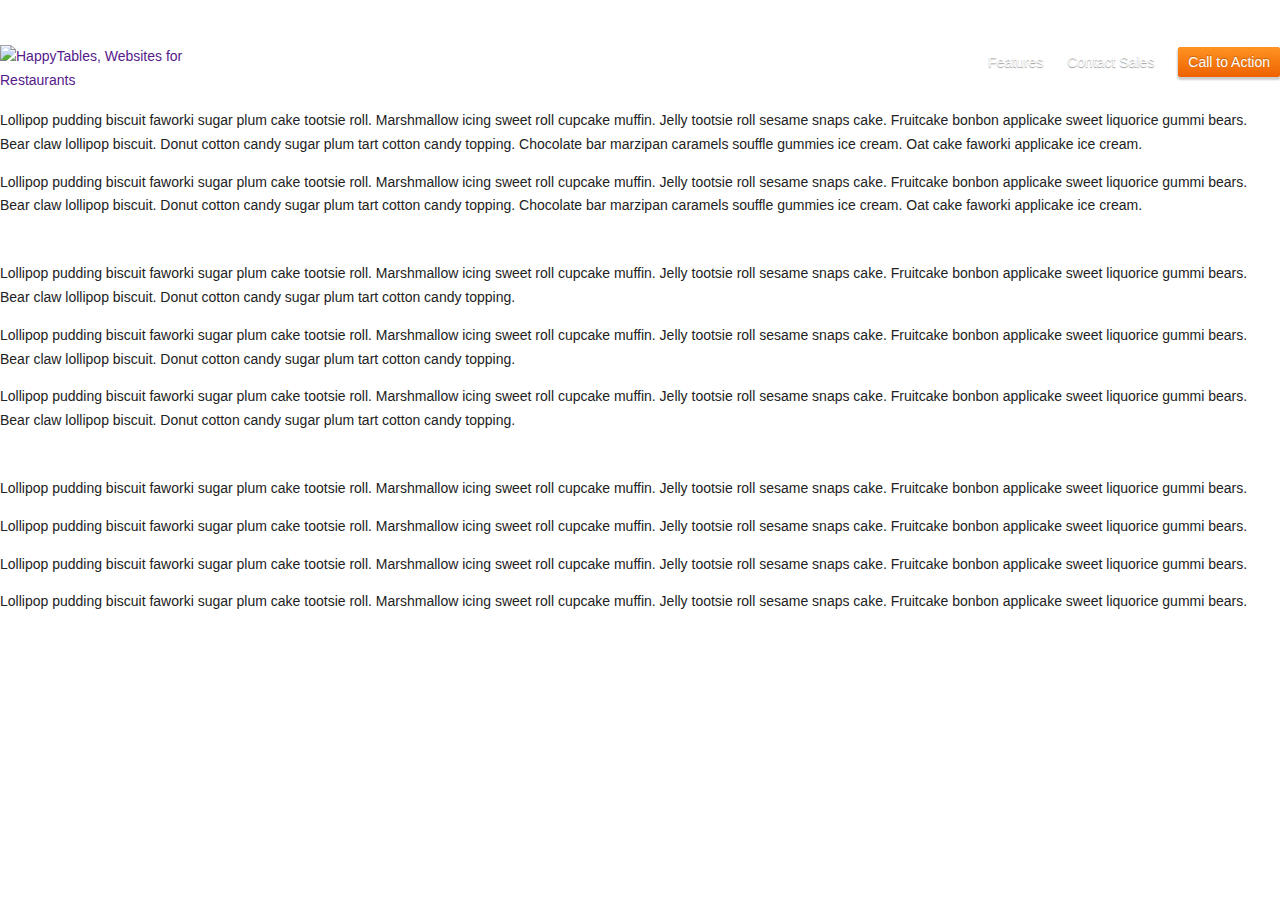
==== subpage.html @ 3476e572 "Fix up to 2.0" ====
<!doctype html>
<!-- paulirish.com/2008/conditional-stylesheets-vs-css-hacks-answer-neither/ -->
<!--[if lt IE 7]> <html class="no-js lt-ie9 lt-ie8 lt-ie7" lang="en"> <![endif]-->
<!--[if IE 7]>    <html class="no-js lt-ie9 lt-ie8" lang="en"> <![endif]-->
<!--[if IE 8]>    <html class="no-js lt-ie9" lang="en"> <![endif]-->
<!-- Consider adding a manifest.appcache: h5bp.com/d/Offline -->
<!--[if gt IE 8]><!--> <html class="no-js" lang="en"> <!--<![endif]-->
<head>

  <meta charset="utf-8">

  <meta http-equiv="X-UA-Compatible" content="IE=edge,chrome=1">

  <title></title>
  <meta name="description" content="">

  <meta name="viewport" content="width=device-width">

  <link rel="stylesheet" href="css/style.css">
  <link rel="stylesheet" href="css/960_12_col.css">

  <script src="js/libs/modernizr-2.5.3.min.js"></script>
  
</head>

<body>
  
	<div class="home home-spotlight-wrap">

		<!-- Home Specific - Header -->
	
		<div id="top-header">

			<div class="container_12">

					<header class="grid_12">

						<div class="home-logo"><a href=""><img src="img/logo.png" alt="HappyTables, Websites for Restaurants" /></a></div>

						<nav class="home-nav">
							<a href="">Features</a>
							<a href="">Contact Sales</a>
							<a href="" class="cta">Call to Action</a>
						</nav>

					</header>

			</div>

		</div>
		
			
	</div>
	
	<div class="clearfix gap"></div>
	
	<div class="container_12">
	
		<div class="grid_6">
		
			<p>Lollipop pudding biscuit faworki sugar plum cake tootsie roll. Marshmallow icing sweet roll cupcake muffin. Jelly tootsie roll sesame snaps cake. Fruitcake bonbon applicake sweet liquorice gummi bears. Bear claw lollipop biscuit. Donut cotton candy sugar plum tart cotton candy topping. Chocolate bar marzipan caramels souffle gummies ice cream. Oat cake faworki applicake ice cream.</p>
		
		</div>
		
		<div class="grid_6">
		
			<p>Lollipop pudding biscuit faworki sugar plum cake tootsie roll. Marshmallow icing sweet roll cupcake muffin. Jelly tootsie roll sesame snaps cake. Fruitcake bonbon applicake sweet liquorice gummi bears. Bear claw lollipop biscuit. Donut cotton candy sugar plum tart cotton candy topping. Chocolate bar marzipan caramels souffle gummies ice cream. Oat cake faworki applicake ice cream.</p>
		
		</div>
	
	</div>
	
	<div class="clearfix gap"></div>
	
	<div class="container_12">
	
		<div class="grid_4">
		
			<p>Lollipop pudding biscuit faworki sugar plum cake tootsie roll. Marshmallow icing sweet roll cupcake muffin. Jelly tootsie roll sesame snaps cake. Fruitcake bonbon applicake sweet liquorice gummi bears. Bear claw lollipop biscuit. Donut cotton candy sugar plum tart cotton candy topping.</p>
		
		</div>
		
		<div class="grid_4">
		
			<p>Lollipop pudding biscuit faworki sugar plum cake tootsie roll. Marshmallow icing sweet roll cupcake muffin. Jelly tootsie roll sesame snaps cake. Fruitcake bonbon applicake sweet liquorice gummi bears. Bear claw lollipop biscuit. Donut cotton candy sugar plum tart cotton candy topping.</p>
		
		</div>
		
		<div class="grid_4">
		
			<p>Lollipop pudding biscuit faworki sugar plum cake tootsie roll. Marshmallow icing sweet roll cupcake muffin. Jelly tootsie roll sesame snaps cake. Fruitcake bonbon applicake sweet liquorice gummi bears. Bear claw lollipop biscuit. Donut cotton candy sugar plum tart cotton candy topping.</p>
		
		</div>
		
	</div>
	
	<div class="clearfix gap"></div>
	
	<div class="container_12">
	
		<div class="grid_3">
		
			<p>Lollipop pudding biscuit faworki sugar plum cake tootsie roll. Marshmallow icing sweet roll cupcake muffin. Jelly tootsie roll sesame snaps cake. Fruitcake bonbon applicake sweet liquorice gummi bears.</p>
		
		</div>
		
		<div class="grid_3">
		
			<p>Lollipop pudding biscuit faworki sugar plum cake tootsie roll. Marshmallow icing sweet roll cupcake muffin. Jelly tootsie roll sesame snaps cake. Fruitcake bonbon applicake sweet liquorice gummi bears.</p>
		
		</div>
		
		<div class="grid_3">
		
			<p>Lollipop pudding biscuit faworki sugar plum cake tootsie roll. Marshmallow icing sweet roll cupcake muffin. Jelly tootsie roll sesame snaps cake. Fruitcake bonbon applicake sweet liquorice gummi bears.</p>
		
		</div>
		
		<div class="grid_3">
		
			<p>Lollipop pudding biscuit faworki sugar plum cake tootsie roll. Marshmallow icing sweet roll cupcake muffin. Jelly tootsie roll sesame snaps cake. Fruitcake bonbon applicake sweet liquorice gummi bears.</p>
		
		</div>
		
	</div>
	
	<div class="clearfix gap"></div>
            
<footer>

</footer>

</body>
</html>
---- css/style.css ----
/*
 * HTML5 Boilerplate
 *
 * What follows is the result of much research on cross-browser styling.
 * Credit left inline and big thanks to Nicolas Gallagher, Jonathan Neal,
 * Kroc Camen, and the H5BP dev community and team.
 *
 * Detailed information about this CSS: h5bp.com/css
 *
 * ==|== normalize ==========================================================
 */


/* =============================================================================
   HTML5 display definitions
   ========================================================================== */

article, aside, details, figcaption, figure, footer, header, hgroup, nav, section { display: block; }
audio, canvas, video { display: inline-block; *display: inline; *zoom: 1; }
audio:not([controls]) { display: none; }
[hidden] { display: none; }


/* =============================================================================
   Base
   ========================================================================== */

/*
 * 1. Correct text resizing oddly in IE6/7 when body font-size is set using em units
 * 2. Prevent iOS text size adjust on device orientation change, without disabling user zoom: h5bp.com/g
 */

html { font-size: 100%; -webkit-text-size-adjust: 100%; -ms-text-size-adjust: 100%; }

html, button, input, select, textarea { font-family: sans-serif; color: #222; }

body { margin: 0; font-size: 14px; line-height: 1.7; }

/*
 * Remove text-shadow in selection highlight: h5bp.com/i
 * These selection declarations have to be separate
 * Also: hot pink! (or customize the background color to match your design)
 */

::-moz-selection { background: #fe57a1; color: #fff; text-shadow: none; }
::selection { background: #fe57a1; color: #fff; text-shadow: none; }


/* =============================================================================
   Links
   ========================================================================== */

a { color: #00e; text-decoration:none; }
a:visited { color: #551a8b; }
a:hover { color: #06e; }
a:focus { outline: thin dotted; }

/* Improve readability when focused and hovered in all browsers: h5bp.com/h */
a:hover, a:active { outline: 0; }


/* =============================================================================
   Typography
   ========================================================================== */

abbr[title] { border-bottom: 1px dotted; }

b, strong { font-weight: bold; }

blockquote { margin: 1em 40px; }

dfn { font-style: italic; }

hr { display: block; height: 1px; border: 0; border-top: 1px solid #ccc; margin: 1em 0; padding: 0; }

ins { background: #ff9; color: #000; text-decoration: none; }

mark { background: #ff0; color: #000; font-style: italic; font-weight: bold; }

/* Redeclare monospace font family: h5bp.com/j */
pre, code, kbd, samp { font-family: monospace, serif; _font-family: 'courier new', monospace; font-size: 1em; }

/* Improve readability of pre-formatted text in all browsers */
pre { white-space: pre; white-space: pre-wrap; word-wrap: break-word; }

q { quotes: none; }
q:before, q:after { content: ""; content: none; }

small { font-size: 85%; }

/* Position subscript and superscript content without affecting line-height: h5bp.com/k */
sub, sup { font-size: 75%; line-height: 0; position: relative; vertical-align: baseline; }
sup { top: -0.5em; }
sub { bottom: -0.25em; }


/* =============================================================================
   Lists
   ========================================================================== */

ul, ol { margin: 1em 0; padding: 0 0 0 40px; }
dd { margin: 0 0 0 40px; }
nav ul, nav ol { list-style: none; list-style-image: none; margin: 0; padding: 0; }


/* =============================================================================
   Embedded content
   ========================================================================== */

/*
 * 1. Improve image quality when scaled in IE7: h5bp.com/d
 * 2. Remove the gap between images and borders on image containers: h5bp.com/i/440
 */

img { border: 0; -ms-interpolation-mode: bicubic; vertical-align: middle; }

/*
 * Correct overflow not hidden in IE9
 */

svg:not(:root) { overflow: hidden; }


/* =============================================================================
   Figures
   ========================================================================== */

figure { margin: 0; }


/* =============================================================================
   Forms
   ========================================================================== */

form { margin: 0; }
fieldset { border: 0; margin: 0; padding: 0; }

/* Indicate that 'label' will shift focus to the associated form element */
label { cursor: pointer; }

/*
 * 1. Correct color not inheriting in IE6/7/8/9
 * 2. Correct alignment displayed oddly in IE6/7
 */

legend { border: 0; *margin-left: -7px; padding: 0; white-space: normal; }

/*
 * 1. Correct font-size not inheriting in all browsers
 * 2. Remove margins in FF3/4 S5 Chrome
 * 3. Define consistent vertical alignment display in all browsers
 */

button, input, select, textarea { font-size: 100%; margin: 0; vertical-align: baseline; *vertical-align: middle; }

/*
 * 1. Define line-height as normal to match FF3/4 (set using !important in the UA stylesheet)
 */

button, input { line-height: normal; }

/*
 * 1. Display hand cursor for clickable form elements
 * 2. Allow styling of clickable form elements in iOS
 * 3. Correct inner spacing displayed oddly in IE7 (doesn't effect IE6)
 */

button, input[type="button"], input[type="reset"], input[type="submit"] { cursor: pointer; -webkit-appearance: button; *overflow: visible; }

/*
 * Re-set default cursor for disabled elements
 */

button[disabled], input[disabled] { cursor: default; }

/*
 * Consistent box sizing and appearance
 */

input[type="checkbox"], input[type="radio"] { box-sizing: border-box; padding: 0; *width: 13px; *height: 13px; }
input[type="search"] { -webkit-appearance: textfield; -moz-box-sizing: content-box; -webkit-box-sizing: content-box; box-sizing: content-box; }
input[type="search"]::-webkit-search-decoration, input[type="search"]::-webkit-search-cancel-button { -webkit-appearance: none; }

/*
 * Remove inner padding and border in FF3/4: h5bp.com/l
 */

button::-moz-focus-inner, input::-moz-focus-inner { border: 0; padding: 0; }

/*
 * 1. Remove default vertical scrollbar in IE6/7/8/9
 * 2. Allow only vertical resizing
 */

textarea { overflow: auto; vertical-align: top; resize: vertical; }

/* Colors for form validity */
input:valid, textarea:valid {  }
input:invalid, textarea:invalid { background-color: #f0dddd; }


/* =============================================================================
   Tables
   ========================================================================== */

table { border-collapse: collapse; border-spacing: 0; }
td { vertical-align: top; }


/* =============================================================================
   Chrome Frame Prompt
   ========================================================================== */

.chromeframe { margin: 0.2em 0; background: #ccc; color: black; padding: 0.2em 0; }


/* ==|== primary styles =====================================================
   Author:
   ========================================================================== */

.gap { margin-top:30px; }

.home-spotlight-wrap {
  background:url('../img/body-bg.png');
  /*
  Full-Size BG
  -moz-background-size:100% auto;
  -webkit-background-size:100% auto;
  background-size:100% auto;
  */
}

.home h2.home-tagline {
  text-align:center;
  display:block;
  font-size:42px;
  margin:35px auto 10px;
  line-height:52px;
  color:#ffffff;
  text-shadow:0 1px 2px rgba(0,0,0,0.6), 0 0 5px rgba(0,0,0,0.3);
}

.home-description {
  font-size:17px;
  text-align:center;
  color:#ffffff;
  margin:0px auto 25px;
  text-shadow:0 -1px 1px rgba(0,0,0,0.3), 0 0 3px rgba(0,0,0,0.3);
}

.home-spotlight {
  position:relative;
  height:407px;
  width:940px;
  overflow:visible;
  z-index:5;
}

.home-desktop {
  position:absolute;
  top:10px;
  left:140px;
  width:660px;
  padding-top:26px;
  height:371px;
  background:#ffffff url('../img/browser-top.jpg') no-repeat top left;
  z-index:20;
  -moz-border-radius-topleft:4px;
  -moz-border-radius-topright:4px;
  -moz-border-radius-bottomright:0px;
  -moz-border-radius-bottomleft:0px;
  -webkit-border-radius:4px 4px 0px 0px;
  border-radius:4px 4px 0px 0px;
  -webkit-box-shadow:0px 3px 10px 5px rgba(0,0,0,0.5);
  -moz-box-shadow:0px 3px 10px 5px rgba(0,0,0,0.5);
  box-shadow:0px 3px 10px 5px rgba(0,0,0,0.5);
}

.home-desktop:before {
  position:absolute;
  content:'';
  top:26px;
  left:0;
  right:0;
  bottom:0;
  -webkit-box-shadow:inset 0px 2px 1px 1px rgba(0,0,0,0.3);
  -moz-box-shadow:inset 0px 2px 1px 1px rgba(0,0,0,0.3);
  box-shadow:inset 0px 2px 1px 1px rgba(0,0,0,0.3);
}

.home-dashboard {
  position:absolute;
  top:80px;
  left:0px;
  width:200px;
  padding-top:26px;
  height:314px;
  background:#ffffff url('../img/browser-top.jpg') no-repeat top left;
  z-index:10;
  -moz-border-radius-topleft:4px;
  -moz-border-radius-topright:4px;
  -moz-border-radius-bottomright:0px;
  -moz-border-radius-bottomleft:0px;
  -webkit-border-radius:4px 4px 0px 0px;
  border-radius:4px 4px 0px 0px;
  -webkit-box-shadow:0px 3px 10px 5px rgba(0,0,0,0.2);
  -moz-box-shadow:0px 3px 10px 5px rgba(0,0,0,0.2);
  box-shadow:0px 3px 10px 5px rgba(0,0,0,0.2);
}

.home-dashboard:before {
  position:absolute;
  content:'';
  top:26px;
  left:0;
  right:0;
  bottom:0;
  -webkit-box-shadow:inset 0px 2px 2px 0px rgba(0,0,0,0.2);
  -moz-box-shadow:inset 0px 2px 2px 0px rgba(0,0,0,0.2);
  box-shadow:inset 0px 2px 2px 0px rgba(0,0,0,0.2);
}

.home-mobile {
  position:absolute;
  top:76px;
  left:770px;
  width:163px;
  height:294px;
  padding-top:50px;
  padding-left:20px;
  z-index:10;
  background:transparent url('../img/mobile-bg.png') no-repeat top left;
}

.home-mobile:before {
  position:absolute;
  content:'';
  top:3px;
  left:0px;
  right:8px;
  bottom:0;
  z-index:-5;
  -webkit-border-radius:30px;
  -moz-border-radius:30px;
  border-radius:30px;
  -webkit-box-shadow:0px 3px 10px 5px rgba(0,0,0,0.2);
  -moz-box-shadow:0px 3px 10px 5px rgba(0,0,0,0.2);
  box-shadow:0px 3px 10px 5px rgba(0,0,0,0.2);
}

.home #top-header { background:rgba(0,0,0,0.2); }
.home-logo {
  float:left;
  width:240px;
  height:35px;
  margin:15px 0;
}

nav.home-nav {
  float:right;
  text-align:right;
  width:400px;
  height:65px;
  line-height:65px;
  margin-top:0px;
  text-shadow:0 1px 1px rgba(0,0,0,0.4);
}

nav.home-nav a {
  color:rgba(255,255,255,1);
  margin-left:20px;
}

nav.home-nav a:hover { opacity:0.7; }
nav a.cta {
  -webkit-border-radius:3px;
  -moz-border-radius:3px;
  border-radius:3px;
  /* Replace with your color */
  background-color:#ee6100;
  background-repeat:repeat-x;
  background-image:-khtml-gradient(linear,left top,left bottom,from(#ff9422),to(#ee6100));
  background-image:-moz-linear-gradient(top,#ff9422,#ee6100);
  background-image:-ms-linear-gradient(top,#ff9422,#ee6100);
  background-image:-webkit-gradient(linear,left top,left bottom,color-stop(0%,#ff9422),color-stop(100%,#ee6100));
  background-image:-webkit-linear-gradient(top,#ff9422,#ee6100);
  background-image:-o-linear-gradient(top,#ff9422,#ee6100);
  background-image:linear-gradient(top,#ff9422,#ee6100);
  filter:progid:DXImageTransform.Microsoft.gradient(startColorstr='#ff9422', endColorstr='#ee6100', GradientType=0);
  border-color:#ee6100 #ee6100 #a24200;
  border-color:rgba(0,0,0,0.1) rgba(0,0,0,0.1) rgba(0,0,0,0.25);
  -webkit-box-shadow:0px 2px 2px 1px rgba(0,0,0,0.2);
  -moz-box-shadow:0px 2px 2px 1px rgba(0,0,0,0.2);
  box-shadow:0px 2px 2px 1px rgba(0,0,0,0.2);
  text-shadow:0 -1px 1px rgba(0,0,0,0.25);
  padding:7px 10px;
}

nav a.cta:hover {
  /* Replace with your color */
  background-color:#ff7200;
  background-repeat:repeat-x;
  background-image:-khtml-gradient(linear,left top,left bottom,from(#ffa533),to(#ff7200));
  background-image:-moz-linear-gradient(top,#ffa533,#ff7200);
  background-image:-ms-linear-gradient(top,#ffa533,#ff7200);
  background-image:-webkit-gradient(linear,left top,left bottom,color-stop(0%,#ffa533),color-stop(100%,#ff7200));
  background-image:-webkit-linear-gradient(top,#ffa533,#ff7200);
  background-image:-o-linear-gradient(top,#ffa533,#ff7200);
  background-image:linear-gradient(top,#ffa533,#ff7200);
  filter:progid:DXImageTransform.Microsoft.gradient(startColorstr='#ffa533', endColorstr='#ff7200', GradientType=0);
  border-color:#ff7200 #ff7200 #b35000;
  border-color:rgba(0,0,0,0.1) rgba(0,0,0,0.1) rgba(0,0,0,0.25);
  opacity:1;
}

.main-cta-button {
  position:relative;
  z-index:50;
  top:-35px;
  width:260px;
  text-align:center;
  margin:0 auto;
  font-weight:bold;
  text-transform:uppercase;
  letter-spacing:1px;
  font-size:18px;
  padding:20px;
  -webkit-border-radius:10px;
  -moz-border-radius:10px;
  border-radius:10px;
  color:#ffffff;
  border:1px solid #ff7200;
  text-shadow:0 -1px 1px rgba(0,0,0,0.25);
  cursor:pointer;
  cursor:hand;
  /* Replace with your color */
  background-color:#ee6100;
  background-repeat:repeat-x;
  background-image:-khtml-gradient(linear,left top,left bottom,from(#ff9422),to(#ee6100));
  background-image:-moz-linear-gradient(top,#ff9422,#ee6100);
  background-image:-ms-linear-gradient(top,#ff9422,#ee6100);
  background-image:-webkit-gradient(linear,left top,left bottom,color-stop(0%,#ff9422),color-stop(100%,#ee6100));
  background-image:-webkit-linear-gradient(top,#ff9422,#ee6100);
  background-image:-o-linear-gradient(top,#ff9422,#ee6100);
  background-image:linear-gradient(top,#ff9422,#ee6100);
  filter:progid:DXImageTransform.Microsoft.gradient(startColorstr='#ff9422', endColorstr='#ee6100', GradientType=0);
  border-color:#ee6100 #ee6100 #a24200;
  border-color:rgba(0,0,0,0.1) rgba(0,0,0,0.1) rgba(0,0,0,0.25);
  -webkit-box-shadow:0px 2px 2px 1px rgba(0,0,0,0.15);
  -moz-box-shadow:0px 2px 2px 1px rgba(0,0,0,0.15);
  box-shadow:0px 2px 2px 1px rgba(0,0,0,0.15);
}

.main-cta-button:hover {
  /* Replace with your color */
  background-color:#ff7200;
  background-repeat:repeat-x;
  background-image:-khtml-gradient(linear,left top,left bottom,from(#ffa533),to(#ff7200));
  background-image:-moz-linear-gradient(top,#ffa533,#ff7200);
  background-image:-ms-linear-gradient(top,#ffa533,#ff7200);
  background-image:-webkit-gradient(linear,left top,left bottom,color-stop(0%,#ffa533),color-stop(100%,#ff7200));
  background-image:-webkit-linear-gradient(top,#ffa533,#ff7200);
  background-image:-o-linear-gradient(top,#ffa533,#ff7200);
  background-image:linear-gradient(top,#ffa533,#ff7200);
  filter:progid:DXImageTransform.Microsoft.gradient(startColorstr='#ffa533', endColorstr='#ff7200', GradientType=0);
  border-color:#ff7200 #ff7200 #b35000;
  border-color:rgba(0,0,0,0.1) rgba(0,0,0,0.1) rgba(0,0,0,0.25);
}

.main-cta-desc {
  position:relative;
  top:-16px;
  font-size:15px;
  text-transform:uppercase;
  text-align:center;
  color:#656565;
  text-shadow:0 1px 0 rgba(255,255,255,0.5);
}

.spotlight-features {
  /* Replace with your color */
  border-top:1px solid #b6b6b6;
  border-bottom:1px solid #b6b6b6;
  background:#e8e8e8;
  background:-moz-linear-gradient(top,rgba(232,232,232,1) 1%,rgba(206,206,206,1) 100%);
  background:-webkit-gradient(linear,left top,left bottom,color-stop(1%,rgba(232,232,232,1)),color-stop(100%,rgba(206,206,206,1)));
  background:-webkit-linear-gradient(top,rgba(232,232,232,1) 1%,rgba(206,206,206,1) 100%);
  background:-o-linear-gradient(top,rgba(232,232,232,1) 1%,rgba(206,206,206,1) 100%);
  background:-ms-linear-gradient(top,rgba(232,232,232,1) 1%,rgba(206,206,206,1) 100%);
  background:linear-gradient(top,rgba(232,232,232,1) 1%,rgba(206,206,206,1) 100%);
  filter:progid:DXImageTransform.Microsoft.gradient(startColorstr='#e8e8e8',endColorstr='#cecece',GradientType=0);
  -webkit-box-shadow:inset 0px 1px 1px 1px rgba(255,255,255,1);
  -moz-box-shadow:inset 0px 1px 1px 1px rgba(255,255,255,1);
  box-shadow:inset 0px 1px 1px 1px rgba(255,255,255,1);
}

/* ==|== media queries ======================================================
   EXAMPLE Media Query for Responsive Design.
   This example overrides the primary ('mobile first') styles
   Modify as content requires.
   ========================================================================== */

@media only screen and (min-width: 35em) {
  /* Style adjustments for viewports that meet the condition */
}



/* ==|== non-semantic helper classes ========================================
   Please define your styles before this section.
   ========================================================================== */

/* For image replacement */
.ir { display: block; border: 0; text-indent: -999em; overflow: hidden; background-color: transparent; background-repeat: no-repeat; text-align: left; direction: ltr; *line-height: 0; }
.ir br { display: none; }

/* Hide from both screenreaders and browsers: h5bp.com/u */
.hidden { display: none !important; visibility: hidden; }

/* Hide only visually, but have it available for screenreaders: h5bp.com/v */
.visuallyhidden { border: 0; clip: rect(0 0 0 0); height: 1px; margin: -1px; overflow: hidden; padding: 0; position: absolute; width: 1px; }

/* Extends the .visuallyhidden class to allow the element to be focusable when navigated to via the keyboard: h5bp.com/p */
.visuallyhidden.focusable:active, .visuallyhidden.focusable:focus { clip: auto; height: auto; margin: 0; overflow: visible; position: static; width: auto; }

/* Hide visually and from screenreaders, but maintain layout */
.invisible { visibility: hidden; }

/* Contain floats: h5bp.com/q */
.clearfix:before, .clearfix:after { content: ""; display: table; }
.clearfix:after { clear: both; }
.clearfix { *zoom: 1; }



/* ==|== print styles =======================================================
   Print styles.
   Inlined to avoid required HTTP connection: h5bp.com/r
   ========================================================================== */

@media print {
  * { background: transparent !important; color: black !important; box-shadow:none !important; text-shadow: none !important; filter:none !important; -ms-filter: none !important; } /* Black prints faster: h5bp.com/s */
  a, a:visited { text-decoration: underline; }
  a[href]:after { content: " (" attr(href) ")"; }
  abbr[title]:after { content: " (" attr(title) ")"; }
  .ir a:after, a[href^="javascript:"]:after, a[href^="#"]:after { content: ""; }  /* Don't show links for images, or javascript/internal links */
  pre, blockquote { border: 1px solid #999; page-break-inside: avoid; }
  thead { display: table-header-group; } /* h5bp.com/t */
  tr, img { page-break-inside: avoid; }
  img { max-width: 100% !important; }
  @page { margin: 0.5cm; }
  p, h2, h3 { orphans: 3; widows: 3; }
  h2, h3 { page-break-after: avoid; }
}
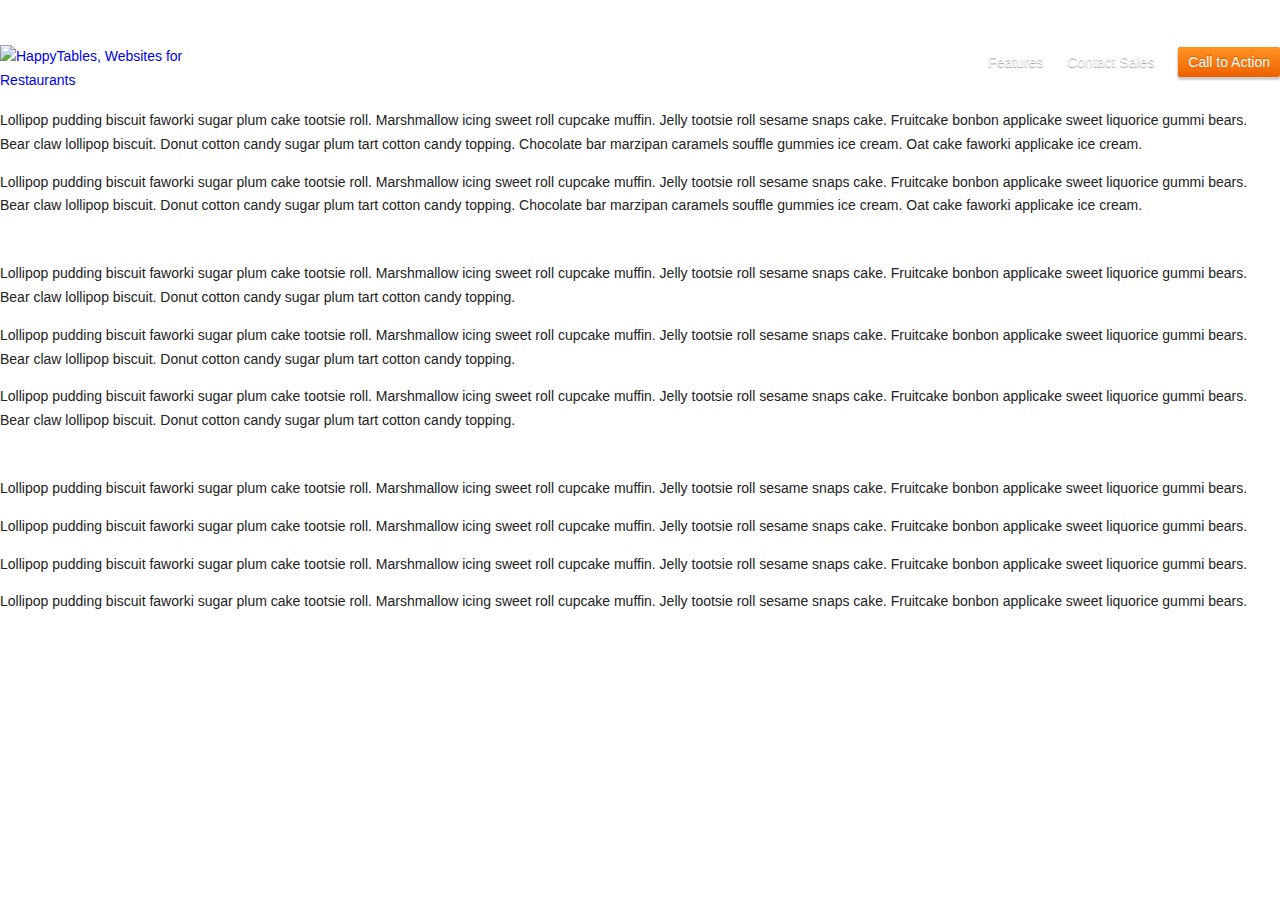
==== commit 678540ae: "Few additional fixes" ====
--- a/subpage.html
+++ b/subpage.html
@@ -35,12 +35,12 @@
 
 					<header class="grid_12">
 
-						<div class="home-logo"><a href=""><img src="img/logo.png" alt="HappyTables, Websites for Restaurants" /></a></div>
+						<div class="home-logo"><a href="index.html"><img src="img/logo.png" alt="HappyTables, Websites for Restaurants" /></a></div>
 
 						<nav class="home-nav">
-							<a href="">Features</a>
-							<a href="">Contact Sales</a>
-							<a href="" class="cta">Call to Action</a>
+							<a href="subpage.html">Features</a>
+							<a href="subpage.html">Contact Sales</a>
+							<a href="subpage.html" class="cta">Call to Action</a>
 						</nav>
 
 					</header>
--- a/css/style.css
+++ b/css/style.css
@@ -221,7 +221,7 @@
 .gap { margin-top:30px; }
 
 .home-spotlight-wrap {
-  background:url('../img/body-bg.png');
+  background:url('../img/bodybg.png');
   /*
   Full-Size BG
   -moz-background-size:100% auto;
@@ -324,7 +324,7 @@
   position:absolute;
   top:76px;
   left:770px;
-  width:163px;
+  width:158px;
   height:294px;
   padding-top:50px;
   padding-left:20px;
